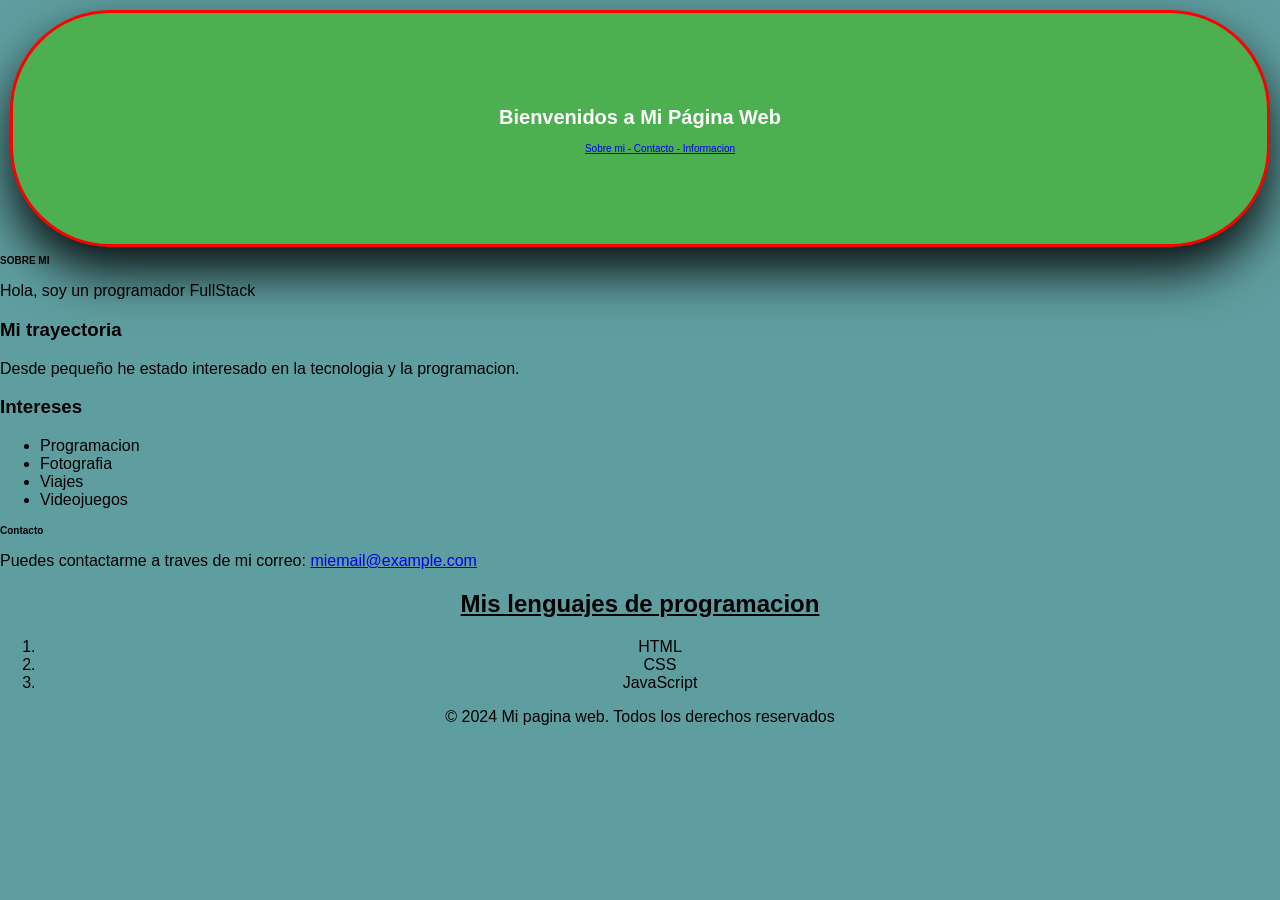
==== index.html @ c2e73985 "subiendo archivos a mi repo remoto" ====
<!DOCTYPE html>
<html lang="es">
<head>
    <meta charset="UTF-8">
    <meta name="viewport" content="width=device-width, initial-scale=1.0">
    <title>Primera pagina web grupo 9</title>
    <link rel="stylesheet" href="styles.css">
</head>
<body>
    <header class="estilos-generales tamano-texto">
        <h1>Bienvenidos a Mi Página Web</h1>

        <nav>
            <ul>
                <li>
                    <a href="https://www.w3schools.com/css/default.asp" target="_blank">Sobre mi - </a>
                </li>
                <li>
                    <a href="contacto.html">Contacto - </a>
                </li>
                <li>
                    <a href="paginas/informacion.html">Informacion</a>
                </li>
            </ul>
        </nav>
    </header>

    <section>
        <h2 id="sobre-mi" class="tamano-texto">Sobre Mi</h2>
        <p>Hola, soy un programador FullStack</p>

         <article>
            <h3>Mi trayectoria</h3>
            <p>Desde pequeño he estado interesado en la tecnologia y la programacion.</p>
         </article>

         <div>
            <h3>Intereses</h3>
            <ul>
                <li>Programacion</li>
                <li>Fotografia</li>
                <li>Viajes</li>
                <li>Videojuegos</li>
            </ul>
         </div>
    </section>
    <section>
        <h2 class="tamano-texto">Contacto</h2>
        <P>Puedes contactarme a traves de mi correo: <a href="mailto:miemail@example.com">miemail@example.com</a></P>
    </section>

    <section class="estilos-generales">
        <h2 id="contacto">Mis lenguajes de programacion</h2>
        <ol>
            <li>HTML</li>
            <li>CSS</li>
            <li>JavaScript</li>
        </ol>
    </section>

    <footer class="estilos-generales">
        <p>&copy; 2024 Mi pagina web. Todos los derechos reservados</p>
    </footer>
</body>
</html>
---- styles.css ----
/* Estilos para el body */
body {
    font-family: Arial, Helvetica, sans-serif; /* Cambia la fuente de mi texto*/
    margin: 0; /* Elimina el margen por defecto del body*/
    padding: 0; /* Elimina el padding por defecto del body */
    background-color: cadetblue; /* Color de fondo */
    color: black; /* Color del texto */
}

header {
    background-color: #4CAF50;
    /*Colordefondodelheader*/color: white;
    /*Colordeltexto*/padding: 80px;
    /*Espaciointernodelheader*/text-align: center;
    /*Alineacióndeltextoalcentro*/box-shadow: 0 25px 50px rgba(0, 0, 0, 0.9);
    /*Sombradelheader*/border: 3px solid red;
    /*BordedelasetiquetasHTML*/margin: 10px 10px 0px 10px;
    border-radius: 100px;
    -webkit-border-radius: 100px;
    -moz-border-radius: 100px;
    -ms-border-radius: 100px;
    -o-border-radius: 100px;
}

nav ul {
    list-style-type: none; /* Elimina los puntos de la lista */
}

nav ul li {
    display: inline;
}

#sobre-mi {
    text-transform: uppercase;
}

#contacto {
    text-decoration-line: underline;
    -moz-text-decoration-line: underline;
}

.estilos-generales {
    text-align: center;
    
}

.tamano-texto {
    font-size: 10px;
}
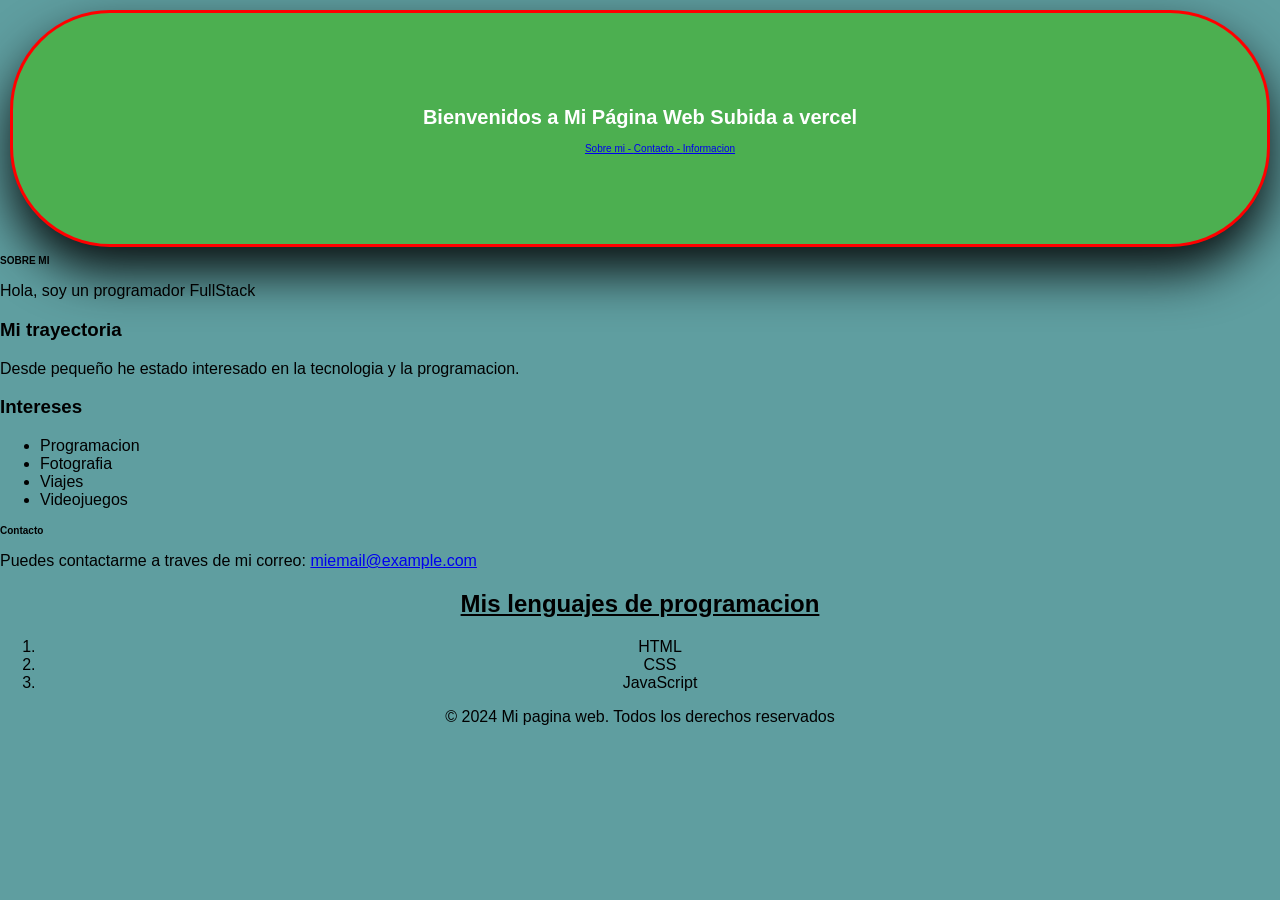
==== commit d1db9baa: "cambiado el texto del h1" ====
--- a/index.html
+++ b/index.html
@@ -8,7 +8,7 @@
 </head>
 <body>
     <header class="estilos-generales tamano-texto">
-        <h1>Bienvenidos a Mi Página Web</h1>
+        <h1>Bienvenidos a Mi Página Web Subida a vercel</h1>
 
         <nav>
             <ul>
